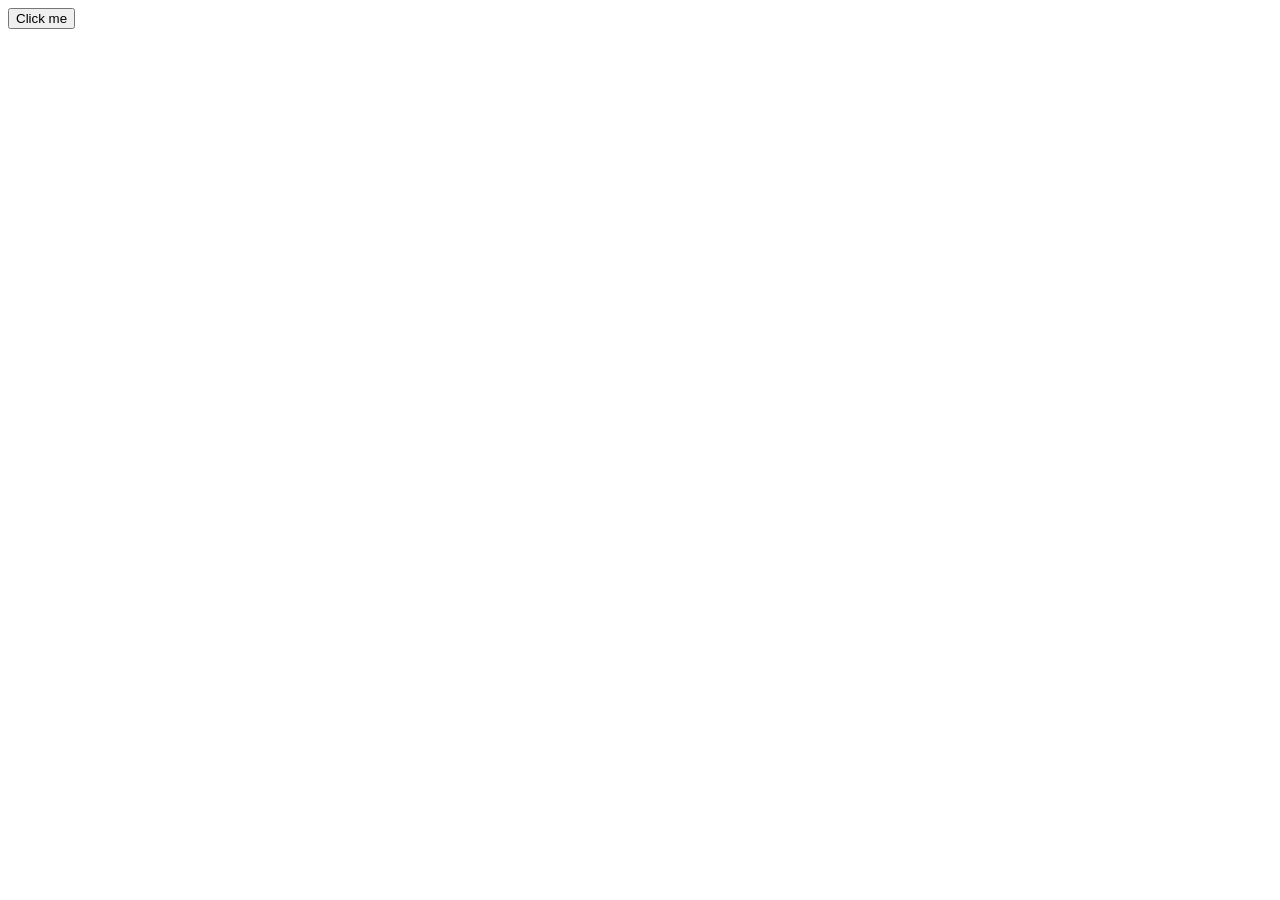
==== index.html @ d421d17f "Add files via upload" ====
<!DOCTYPE html>
<html>
<head>
<title>jan</title>
</head>
<body>

<button id="clickBtn" onclick="goFullscreen()">Click me</button>

<div id="tiles" style="display:none; background-image:url('janbig.gif'); background-repeat:repeat; position:fixed; top:0; left:0; width:100%; height:100%; margin:0;">
  <img src="double.png" style="position:absolute; top:50%; left:50%; transform:translate(-50%,-50%);">
</div>

<audio id="janSound" src="jan.mp3" loop></audio>

<script>
  function goFullscreen() {
    document.documentElement.requestFullscreen().catch(() => {});
    document.getElementById('clickBtn').style.display = 'none';
    document.getElementById('tiles').style.display = 'block';
    document.getElementById('janSound').play();
  }

  window.addEventListener('beforeunload', (e) => {
    e.preventDefault();
    e.returnValue = '';
  });
</script>

</body>
</html>
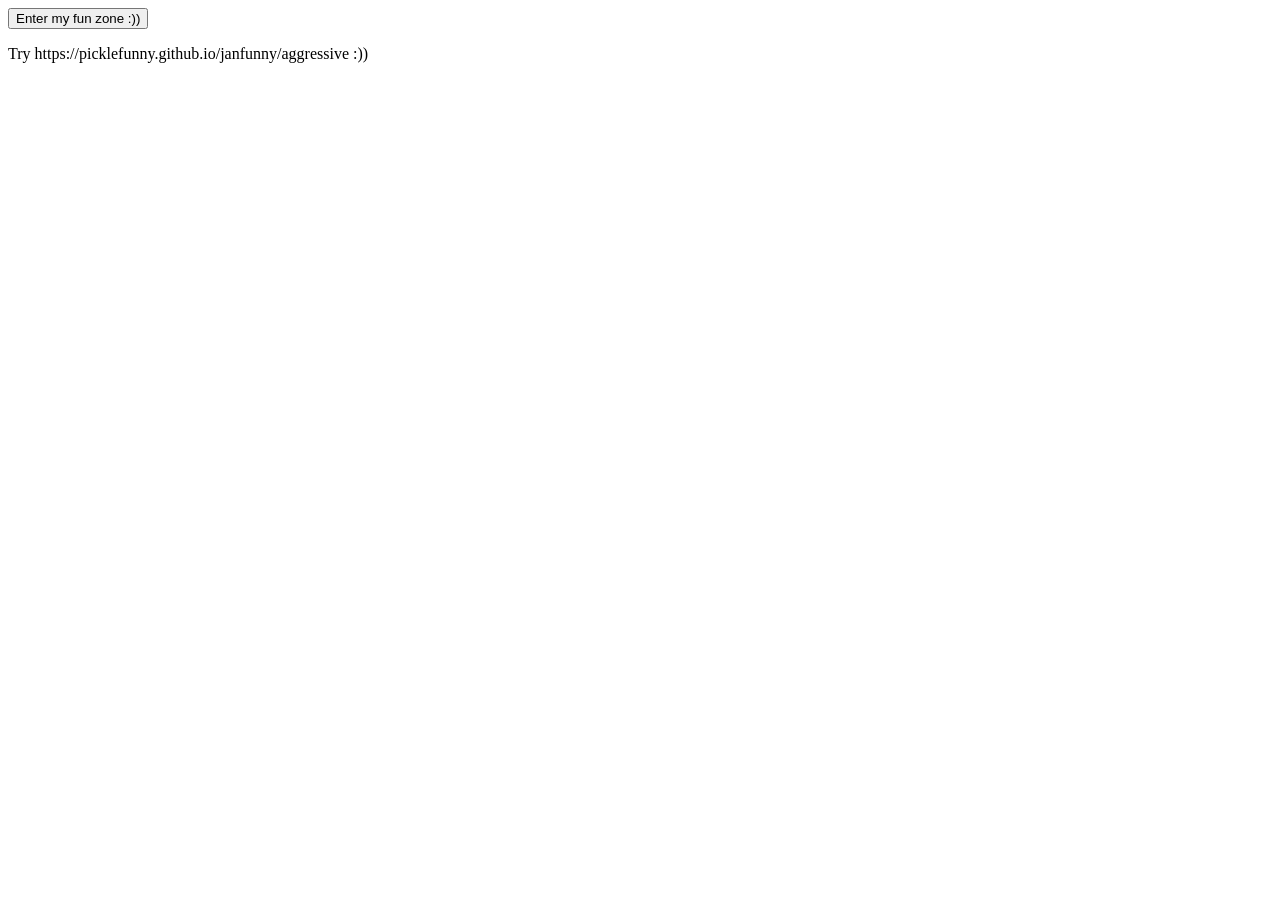
==== commit 74522029: "Update index.html new ewxtexte" ====
--- a/index.html
+++ b/index.html
@@ -5,8 +5,10 @@
 </head>
 <body>
 
-<button id="clickBtn" onclick="goFullscreen()">Click me</button>
+<button id="clickBtn" onclick="goFullscreen()">Enter my fun zone :))</button>
 
+  <p>Try https://picklefunny.github.io/janfunny/aggressive :))</p>
+  
 <div id="tiles" style="display:none; background-image:url('janbig.gif'); background-repeat:repeat; position:fixed; top:0; left:0; width:100%; height:100%; margin:0;">
   <img src="double.png" style="position:absolute; top:50%; left:50%; transform:translate(-50%,-50%);">
 </div>
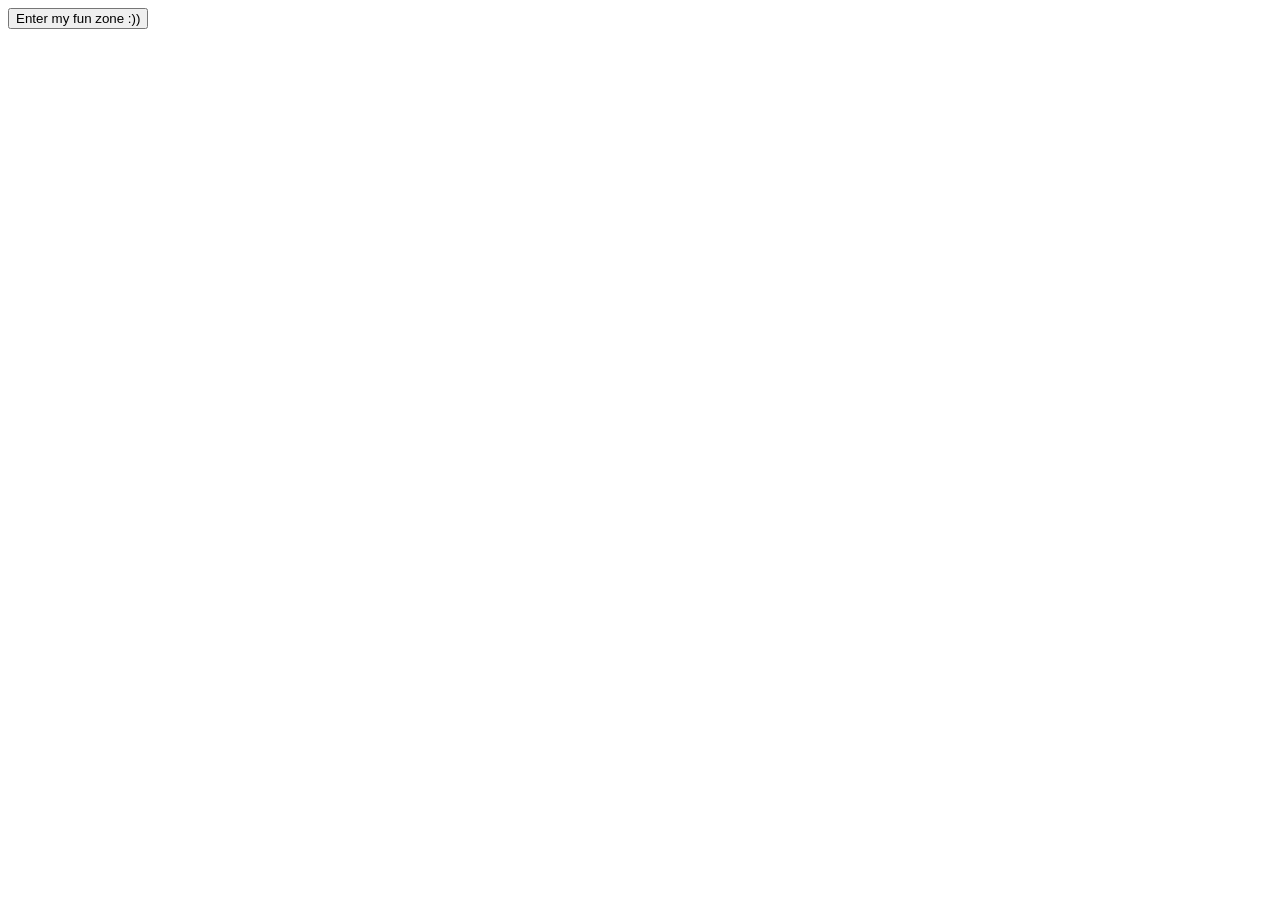
==== commit 1f5e7798: "Update index.html" ====
--- a/index.html
+++ b/index.html
@@ -7,10 +7,11 @@
 
 <button id="clickBtn" onclick="goFullscreen()">Enter my fun zone :))</button>
 
-  <p>Try https://picklefunny.github.io/janfunny/aggressive :))</p>
+
   
 <div id="tiles" style="display:none; background-image:url('janbig.gif'); background-repeat:repeat; position:fixed; top:0; left:0; width:100%; height:100%; margin:0;">
   <img src="double.png" style="position:absolute; top:50%; left:50%; transform:translate(-50%,-50%);">
+  <p>Try https://picklefunny.github.io/janfunny/aggressive :))</p>
 </div>
 
 <audio id="janSound" src="jan.mp3" loop></audio>
